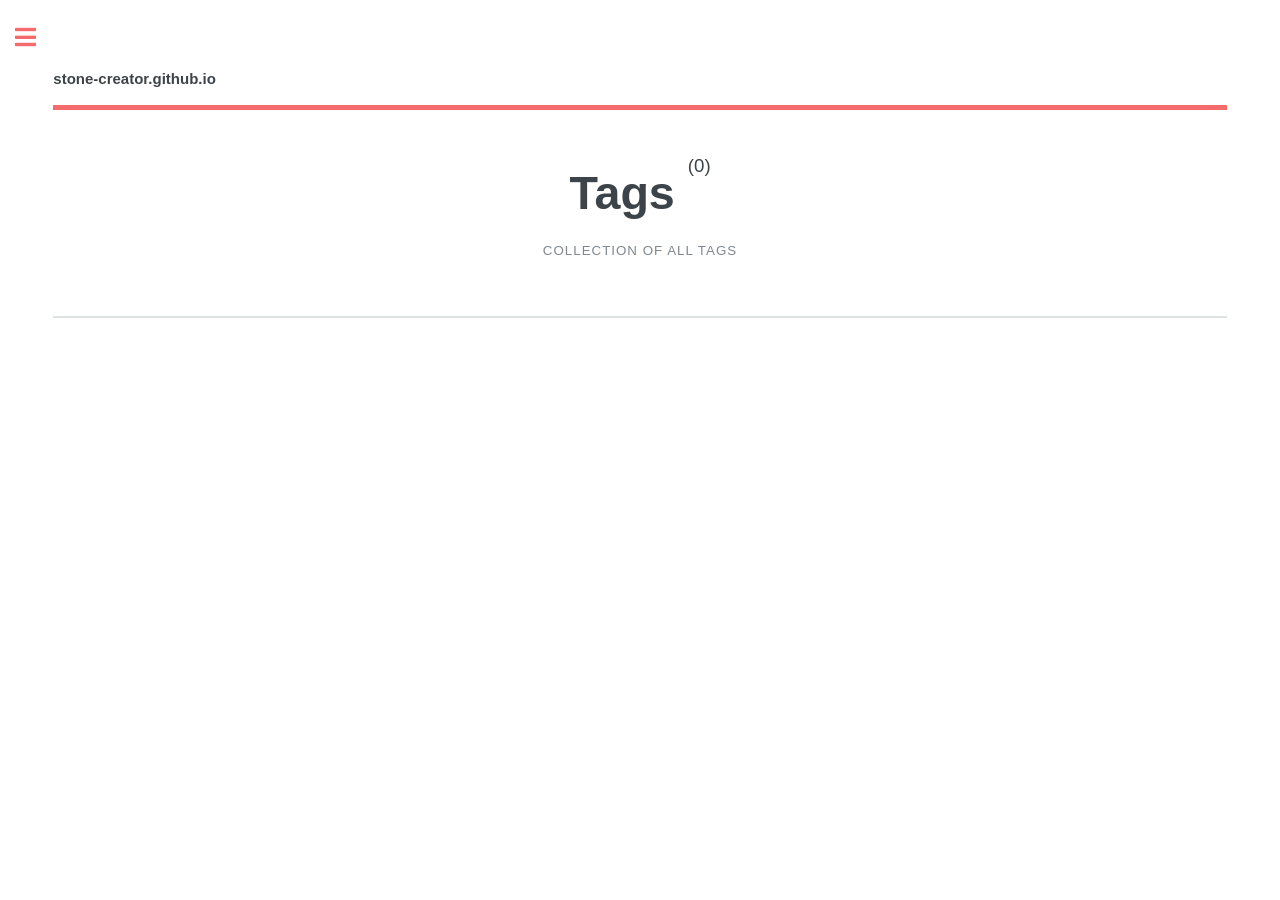
==== tags/index.html @ 6749f410 "Updated from Publii" ====
<!DOCTYPE html><html lang="en"><head><meta charset="utf-8"><meta http-equiv="X-UA-Compatible" content="IE=edge"><meta name="viewport" content="width=device-width,initial-scale=1,user-scalable=no"><title>All tags - stone-creator.github.io</title><meta name="robots" content="noindex, follow"><meta name="generator" content="Publii Open-Source CMS for Static Site"><link rel="alternate" type="application/atom+xml" href="https://stone-creator.github.io/feed.xml"><link rel="alternate" type="application/json" href="https://stone-creator.github.io/feed.json"><meta property="og:title" content="stone-creator.github.io"><meta property="og:site_name" content="stone-creator.github.io"><meta property="og:description" content=""><meta property="og:url" content="https://stone-creator.github.io/tags/"><meta property="og:type" content="website"><style>:root{--primary-font:-apple-system,BlinkMacSystemFont,"Segoe UI",Roboto,Oxygen,Ubuntu,Cantarell,"Fira Sans","Droid Sans","Helvetica Neue",Arial,sans-serif,"Apple Color Emoji","Segoe UI Emoji","Segoe UI Symbol";--secondary-font:-apple-system,BlinkMacSystemFont,"Segoe UI",Roboto,Oxygen,Ubuntu,Cantarell,"Fira Sans","Droid Sans","Helvetica Neue",Arial,sans-serif,"Apple Color Emoji","Segoe UI Emoji","Segoe UI Symbol"}</style><link rel="stylesheet" href="https://stone-creator.github.io/assets/css/fontawesome-all.min.css?v=bbcde81f26378440dac4c3d195714389"><link rel="stylesheet" href="https://stone-creator.github.io/assets/css/style.css?v=f1320ae1901160405a9153a9c4eba145"><script type="application/ld+json">{"@context":"http://schema.org","@type":"Organization","name":"stone-creator.github.io","url":"https://stone-creator.github.io/"}</script></head><body class="is-preload"><div id="wrapper"><div id="main"><div class="inner"><header id="header"><a class="logo" href="https://stone-creator.github.io/"><strong>stone-creator.github.io</strong></a></header><div class="page-header"><h1>Tags <sup>(0)</sup></h1><p>Collection of all tags</p></div><section><div class="posts"></div></section></div></div><div id="sidebar"><div class="inner"><nav id="menu"><header class="major"><h2>Menu</h2></header></nav><section><header class="major"><h2>Get in touch</h2></header><p>Sed varius enim lorem ullamcorper dolore aliquam aenean ornare velit lacus,ac varius enim lorem ullamcorper dolore. Proin sed aliqu facilisis ante interdum. Sed nulla amet lorem feugiat tempus aliquam.</p><ul class="contact"><li class="icon solid fa-envelope"><a href="#">information@untitled.tld</a></li><li class="icon solid fa-phone">(000) 000-0000</li><li class="icon solid fa-home">1234 Somewhere Road #8254<br>Nashville, TN 00000-0000</li></ul></section><footer id="footer"><p class="copyright">&copy; Editorial 2 - All rights reserved<br>Design by: <a href="https://html5up.net" target="_blank" rel="noopener">HTML5 UP</a>, Powered by <a href="https://getpublii.com" target="_blank" rel="noopener">Publii</a></p></footer></div></div></div><script src="https://stone-creator.github.io/assets/js/jquery.min.js?v=220afd743d9e9643852e31a135a9f3ae"></script><script src="https://stone-creator.github.io/assets/js/browser.min.js?v=c07298dd19048a8a69ad97e754dfe8d0"></script><script src="https://stone-creator.github.io/assets/js/breakpoints.min.js?v=81a479eb099e3b187613943b085923b8"></script><script src="https://stone-creator.github.io/assets/js/util.min.js?v=cbdaf7c20ac2883c77ae23acfbabd47e"></script><script src="https://stone-creator.github.io/assets/js/main.min.js?v=448f4c9d4b4c374766a1cb76c3d88048"></script><script>var images=document.querySelectorAll("img[loading]");for(var i=0;i<images.length;i++){if(images[i].complete){images[i].classList.add("is-loaded")}else{images[i].addEventListener("load",function(){this.classList.add("is-loaded")},false)}};</script></body></html>
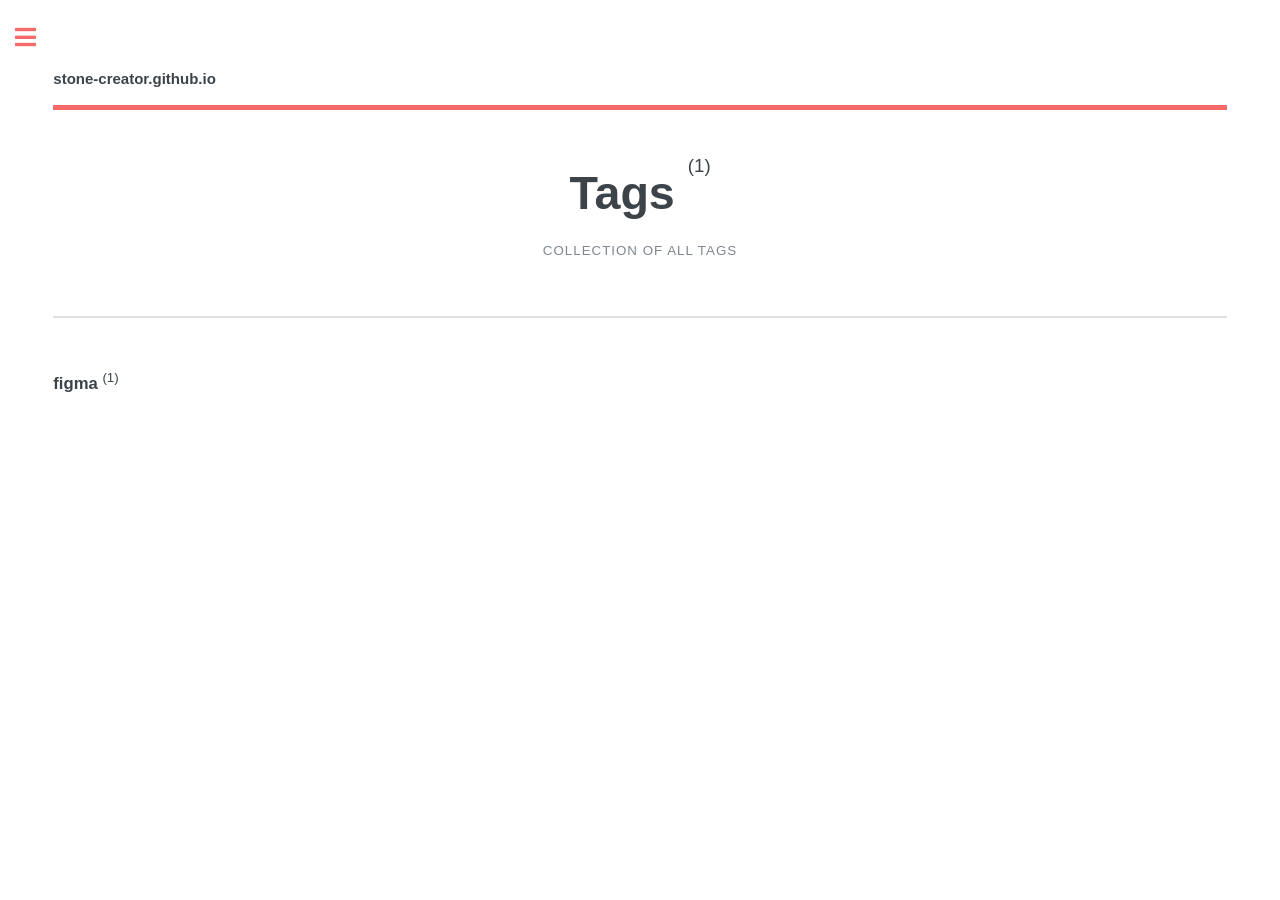
==== commit 027afbbc: "Updated from Publii" ====
--- a/tags/index.html
+++ b/tags/index.html
@@ -1 +1 @@
-<!DOCTYPE html><html lang="en"><head><meta charset="utf-8"><meta http-equiv="X-UA-Compatible" content="IE=edge"><meta name="viewport" content="width=device-width,initial-scale=1,user-scalable=no"><title>All tags - stone-creator.github.io</title><meta name="robots" content="noindex, follow"><meta name="generator" content="Publii Open-Source CMS for Static Site"><link rel="alternate" type="application/atom+xml" href="https://stone-creator.github.io/feed.xml"><link rel="alternate" type="application/json" href="https://stone-creator.github.io/feed.json"><meta property="og:title" content="stone-creator.github.io"><meta property="og:site_name" content="stone-creator.github.io"><meta property="og:description" content=""><meta property="og:url" content="https://stone-creator.github.io/tags/"><meta property="og:type" content="website"><style>:root{--primary-font:-apple-system,BlinkMacSystemFont,"Segoe UI",Roboto,Oxygen,Ubuntu,Cantarell,"Fira Sans","Droid Sans","Helvetica Neue",Arial,sans-serif,"Apple Color Emoji","Segoe UI Emoji","Segoe UI Symbol";--secondary-font:-apple-system,BlinkMacSystemFont,"Segoe UI",Roboto,Oxygen,Ubuntu,Cantarell,"Fira Sans","Droid Sans","Helvetica Neue",Arial,sans-serif,"Apple Color Emoji","Segoe UI Emoji","Segoe UI Symbol"}</style><link rel="stylesheet" href="https://stone-creator.github.io/assets/css/fontawesome-all.min.css?v=bbcde81f26378440dac4c3d195714389"><link rel="stylesheet" href="https://stone-creator.github.io/assets/css/style.css?v=f1320ae1901160405a9153a9c4eba145"><script type="application/ld+json">{"@context":"http://schema.org","@type":"Organization","name":"stone-creator.github.io","url":"https://stone-creator.github.io/"}</script></head><body class="is-preload"><div id="wrapper"><div id="main"><div class="inner"><header id="header"><a class="logo" href="https://stone-creator.github.io/"><strong>stone-creator.github.io</strong></a></header><div class="page-header"><h1>Tags <sup>(0)</sup></h1><p>Collection of all tags</p></div><section><div class="posts"></div></section></div></div><div id="sidebar"><div class="inner"><nav id="menu"><header class="major"><h2>Menu</h2></header></nav><section><header class="major"><h2>Get in touch</h2></header><p>Sed varius enim lorem ullamcorper dolore aliquam aenean ornare velit lacus,ac varius enim lorem ullamcorper dolore. Proin sed aliqu facilisis ante interdum. Sed nulla amet lorem feugiat tempus aliquam.</p><ul class="contact"><li class="icon solid fa-envelope"><a href="#">information@untitled.tld</a></li><li class="icon solid fa-phone">(000) 000-0000</li><li class="icon solid fa-home">1234 Somewhere Road #8254<br>Nashville, TN 00000-0000</li></ul></section><footer id="footer"><p class="copyright">&copy; Editorial 2 - All rights reserved<br>Design by: <a href="https://html5up.net" target="_blank" rel="noopener">HTML5 UP</a>, Powered by <a href="https://getpublii.com" target="_blank" rel="noopener">Publii</a></p></footer></div></div></div><script src="https://stone-creator.github.io/assets/js/jquery.min.js?v=220afd743d9e9643852e31a135a9f3ae"></script><script src="https://stone-creator.github.io/assets/js/browser.min.js?v=c07298dd19048a8a69ad97e754dfe8d0"></script><script src="https://stone-creator.github.io/assets/js/breakpoints.min.js?v=81a479eb099e3b187613943b085923b8"></script><script src="https://stone-creator.github.io/assets/js/util.min.js?v=cbdaf7c20ac2883c77ae23acfbabd47e"></script><script src="https://stone-creator.github.io/assets/js/main.min.js?v=448f4c9d4b4c374766a1cb76c3d88048"></script><script>var images=document.querySelectorAll("img[loading]");for(var i=0;i<images.length;i++){if(images[i].complete){images[i].classList.add("is-loaded")}else{images[i].addEventListener("load",function(){this.classList.add("is-loaded")},false)}};</script></body></html>+<!DOCTYPE html><html lang="en"><head><meta charset="utf-8"><meta http-equiv="X-UA-Compatible" content="IE=edge"><meta name="viewport" content="width=device-width,initial-scale=1,user-scalable=no"><title>All tags - stone-creator.github.io</title><meta name="robots" content="noindex, follow"><meta name="generator" content="Publii Open-Source CMS for Static Site"><link rel="alternate" type="application/atom+xml" href="https://stone-creator.github.io/feed.xml"><link rel="alternate" type="application/json" href="https://stone-creator.github.io/feed.json"><meta property="og:title" content="stone-creator.github.io"><meta property="og:site_name" content="stone-creator.github.io"><meta property="og:description" content=""><meta property="og:url" content="https://stone-creator.github.io/tags/"><meta property="og:type" content="website"><style>:root{--primary-font:-apple-system,BlinkMacSystemFont,"Segoe UI",Roboto,Oxygen,Ubuntu,Cantarell,"Fira Sans","Droid Sans","Helvetica Neue",Arial,sans-serif,"Apple Color Emoji","Segoe UI Emoji","Segoe UI Symbol";--secondary-font:-apple-system,BlinkMacSystemFont,"Segoe UI",Roboto,Oxygen,Ubuntu,Cantarell,"Fira Sans","Droid Sans","Helvetica Neue",Arial,sans-serif,"Apple Color Emoji","Segoe UI Emoji","Segoe UI Symbol"}</style><link rel="stylesheet" href="https://stone-creator.github.io/assets/css/fontawesome-all.min.css?v=bbcde81f26378440dac4c3d195714389"><link rel="stylesheet" href="https://stone-creator.github.io/assets/css/style.css?v=f1320ae1901160405a9153a9c4eba145"><script type="application/ld+json">{"@context":"http://schema.org","@type":"Organization","name":"stone-creator.github.io","url":"https://stone-creator.github.io/"}</script></head><body class="is-preload"><div id="wrapper"><div id="main"><div class="inner"><header id="header"><a class="logo" href="https://stone-creator.github.io/"><strong>stone-creator.github.io</strong></a></header><div class="page-header"><h1>Tags <sup>(1)</sup></h1><p>Collection of all tags</p></div><section><div class="posts"><article><h3><a href="https://stone-creator.github.io/tags/figma/">figma</a> <sup>(1)</sup></h3></article></div></section></div></div><div id="sidebar"><div class="inner"><nav id="menu"><header class="major"><h2>Menu</h2></header></nav><section><header class="major"><h2>Get in touch</h2></header><p>Sed varius enim lorem ullamcorper dolore aliquam aenean ornare velit lacus,ac varius enim lorem ullamcorper dolore. Proin sed aliqu facilisis ante interdum. Sed nulla amet lorem feugiat tempus aliquam.</p><ul class="contact"><li class="icon solid fa-envelope"><a href="#">information@untitled.tld</a></li><li class="icon solid fa-phone">(000) 000-0000</li><li class="icon solid fa-home">1234 Somewhere Road #8254<br>Nashville, TN 00000-0000</li></ul></section><footer id="footer"><p class="copyright">&copy; Editorial 2 - All rights reserved<br>Design by: <a href="https://html5up.net" target="_blank" rel="noopener">HTML5 UP</a>, Powered by <a href="https://getpublii.com" target="_blank" rel="noopener">Publii</a></p></footer></div></div></div><script src="https://stone-creator.github.io/assets/js/jquery.min.js?v=220afd743d9e9643852e31a135a9f3ae"></script><script src="https://stone-creator.github.io/assets/js/browser.min.js?v=c07298dd19048a8a69ad97e754dfe8d0"></script><script src="https://stone-creator.github.io/assets/js/breakpoints.min.js?v=81a479eb099e3b187613943b085923b8"></script><script src="https://stone-creator.github.io/assets/js/util.min.js?v=cbdaf7c20ac2883c77ae23acfbabd47e"></script><script src="https://stone-creator.github.io/assets/js/main.min.js?v=448f4c9d4b4c374766a1cb76c3d88048"></script><script>var images=document.querySelectorAll("img[loading]");for(var i=0;i<images.length;i++){if(images[i].complete){images[i].classList.add("is-loaded")}else{images[i].addEventListener("load",function(){this.classList.add("is-loaded")},false)}};</script></body></html>
